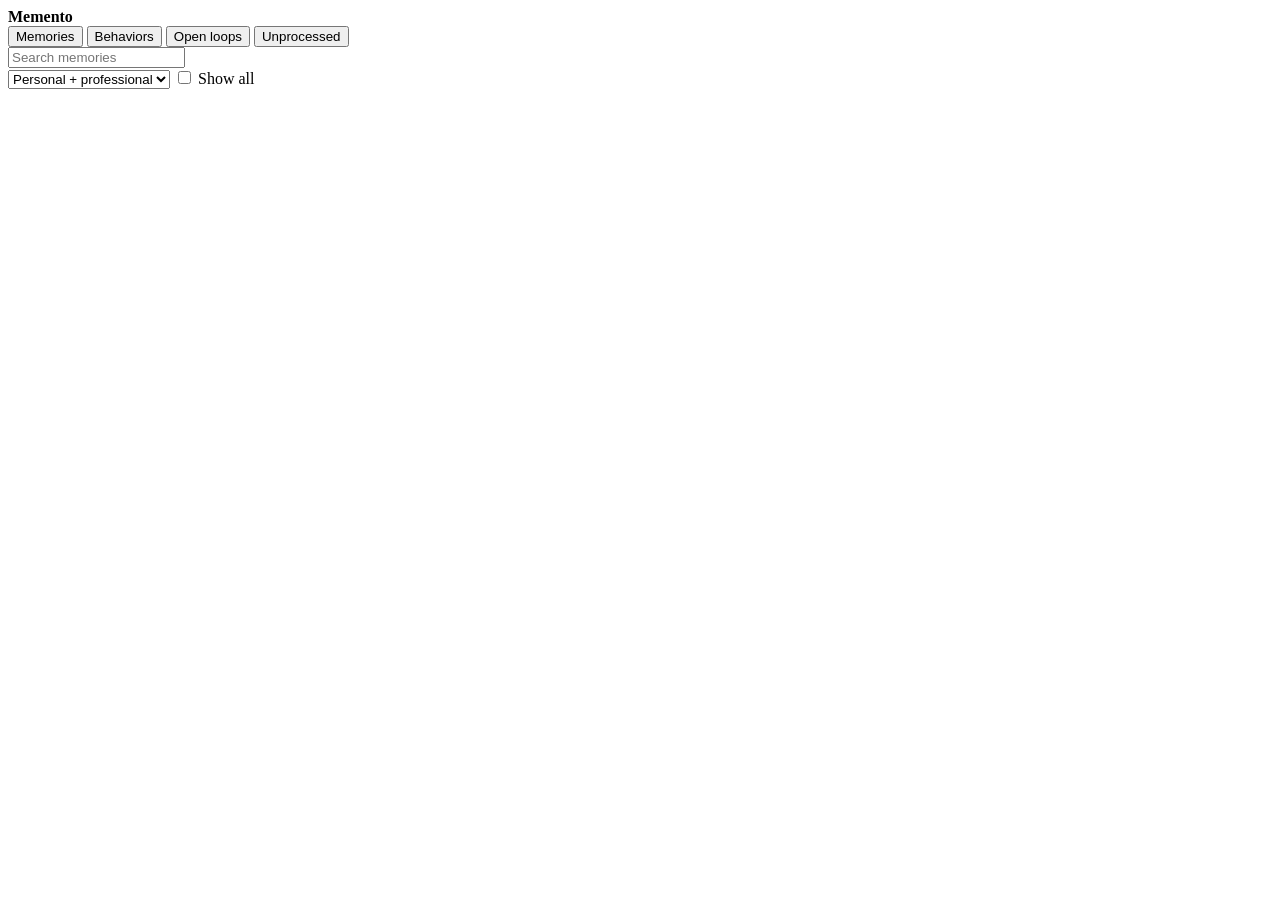
==== src/memento/ui/index.html @ 2d4fb03e "Add read-only memory viewer at /ui Graph views of current memories, behavioral suggestions and open " ====
<!doctype html>
<html lang="en">
<head>
<meta charset="utf-8">
<meta name="viewport" content="width=device-width, initial-scale=1">
<title>Memento</title>
<link rel="icon" href="data:,">
<link rel="stylesheet" href="static/app.css">
</head>
<body>
<header>
  <strong class="brand">Memento</strong>
  <nav id="tabs" aria-label="Views">
    <button type="button" data-view="memories" aria-pressed="true">Memories</button>
    <button type="button" data-view="behaviors" aria-pressed="false">Behaviors</button>
    <button type="button" data-view="loops" aria-pressed="false">Open loops</button>
    <button type="button" data-view="unprocessed" aria-pressed="false">Unprocessed</button>
  </nav>
  <form id="search" role="search">
    <input id="q" type="search" placeholder="Search memories" autocomplete="off" aria-label="Search memories">
  </form>
  <select id="scope" aria-label="Scope">
    <option value="">Personal + professional</option>
    <option value="personal">Personal</option>
    <option value="professional">Professional</option>
  </select>
  <label class="toggle"><input id="all" type="checkbox"> Show all</label>
</header>
<main>
  <section id="graph-view">
    <div id="canvas"></div>
    <div id="status" role="status"></div>
    <div id="legend"></div>
    <aside id="sidelist" hidden></aside>
  </section>
  <section id="unprocessed-view" hidden>
    <div class="column">
      <h2>Waiting for extraction <span id="conv-total" class="muted"></span></h2>
      <ol id="conversations" class="rows"></ol>
      <div class="pager"><button type="button" id="conv-prev">Newer</button><button type="button" id="conv-next">Older</button></div>
    </div>
    <div class="column">
      <h2>Candidates not yet promoted <span id="cand-total" class="muted"></span></h2>
      <form id="cand-search" role="search"><input id="cand-q" type="search" placeholder="Search candidates" autocomplete="off" aria-label="Search candidates"></form>
      <ol id="candidates" class="rows"></ol>
      <div class="pager"><button type="button" id="cand-prev">Newer</button><button type="button" id="cand-next">Older</button></div>
    </div>
  </section>
  <aside id="panel" hidden>
    <button type="button" id="panel-close" aria-label="Close details">×</button>
    <div id="panel-body"></div>
  </aside>
</main>
<script src="static/vendor/graphology.umd.min.js"></script>
<script src="static/vendor/sigma.min.js"></script>
<script src="static/app.js"></script>
</body>
</html>
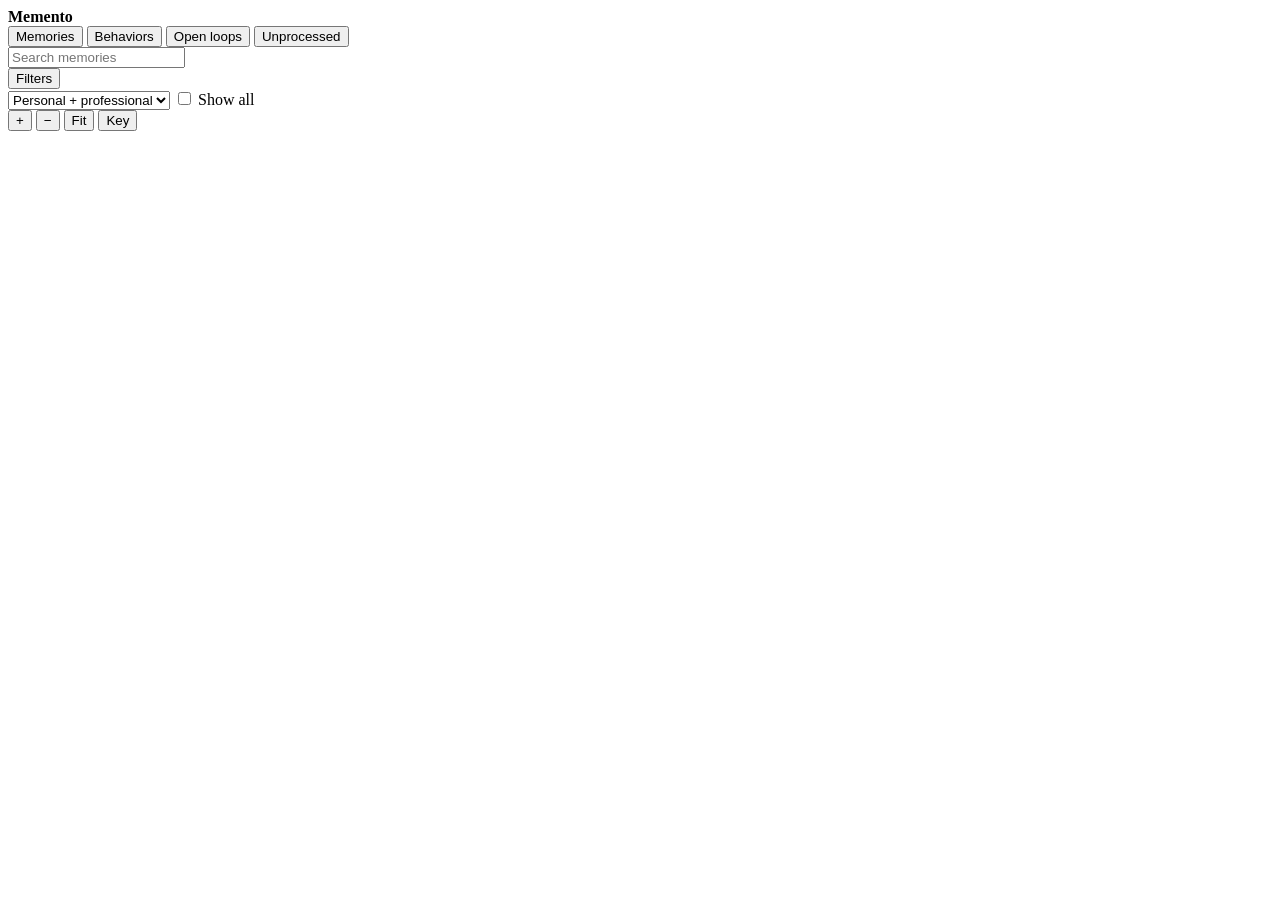
==== commit adece093: "feat(ui): make the viewer usable on phones Compact two-row mobile header with a Filters toggle and s" ====
--- a/src/memento/ui/index.html
+++ b/src/memento/ui/index.html
@@ -17,19 +17,34 @@
     <button type="button" data-view="unprocessed" aria-pressed="false">Unprocessed</button>
   </nav>
   <form id="search" role="search">
-    <input id="q" type="search" placeholder="Search memories" autocomplete="off" aria-label="Search memories">
+    <input id="q" type="search" placeholder="Search memories" autocomplete="off" aria-label="Search memories" enterkeyhint="search">
   </form>
-  <select id="scope" aria-label="Scope">
-    <option value="">Personal + professional</option>
-    <option value="personal">Personal</option>
-    <option value="professional">Professional</option>
-  </select>
-  <label class="toggle"><input id="all" type="checkbox"> Show all</label>
+  <button type="button" id="filters-toggle" aria-expanded="false" aria-controls="filters">Filters</button>
+  <div id="filters">
+    <select id="scope" aria-label="Scope">
+      <option value="">Personal + professional</option>
+      <option value="personal">Personal</option>
+      <option value="professional">Professional</option>
+    </select>
+    <select id="responsibility" aria-label="Loop responsibility" hidden>
+      <option value="">All responsibilities</option>
+      <option value="owner">For owner</option>
+      <option value="other">Other person</option>
+      <option value="unknown">Unspecified</option>
+    </select>
+    <label class="toggle"><input id="all" type="checkbox"> Show all</label>
+  </div>
 </header>
 <main>
   <section id="graph-view">
     <div id="canvas"></div>
     <div id="status" role="status"></div>
+    <div id="graph-tools" role="group" aria-label="Graph view">
+      <button type="button" id="zoom-in" aria-label="Zoom in">+</button>
+      <button type="button" id="zoom-out" aria-label="Zoom out">−</button>
+      <button type="button" id="zoom-fit" aria-label="Fit graph to screen">Fit</button>
+      <button type="button" id="legend-toggle" aria-expanded="false" aria-controls="legend">Key</button>
+    </div>
     <div id="legend"></div>
     <aside id="sidelist" hidden></aside>
   </section>
@@ -46,7 +61,7 @@
       <div class="pager"><button type="button" id="cand-prev">Newer</button><button type="button" id="cand-next">Older</button></div>
     </div>
   </section>
-  <aside id="panel" hidden>
+  <aside id="panel" hidden tabindex="-1" aria-label="Details">
     <button type="button" id="panel-close" aria-label="Close details">×</button>
     <div id="panel-body"></div>
   </aside>
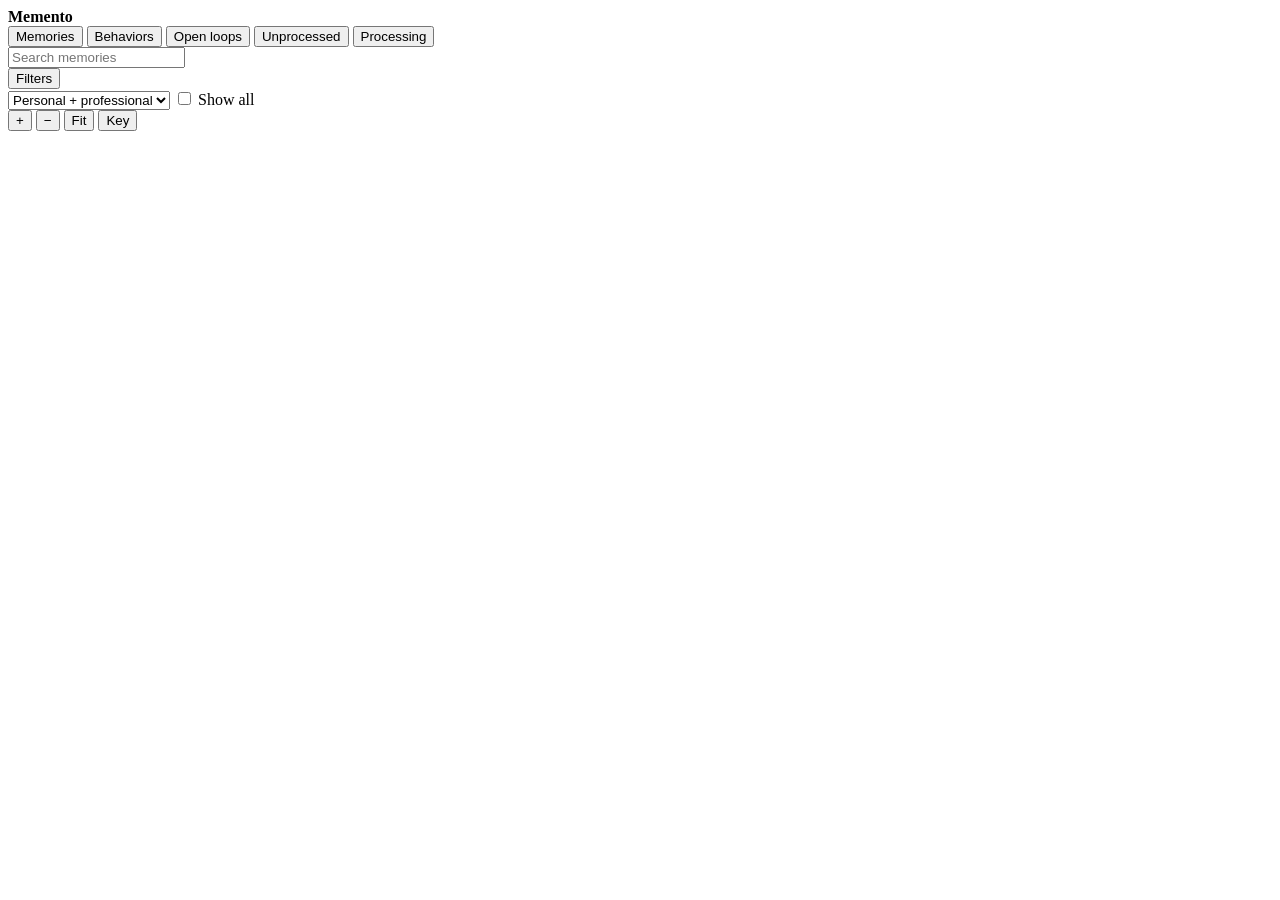
==== commit ce0abede: "Add processing status dashboard to memory viewer" ====
--- a/src/memento/ui/index.html
+++ b/src/memento/ui/index.html
@@ -15,6 +15,7 @@
     <button type="button" data-view="behaviors" aria-pressed="false">Behaviors</button>
     <button type="button" data-view="loops" aria-pressed="false">Open loops</button>
     <button type="button" data-view="unprocessed" aria-pressed="false">Unprocessed</button>
+    <button type="button" data-view="processing" aria-pressed="false">Processing</button>
   </nav>
   <form id="search" role="search">
     <input id="q" type="search" placeholder="Search memories" autocomplete="off" aria-label="Search memories" enterkeyhint="search">
@@ -27,10 +28,10 @@
       <option value="professional">Professional</option>
     </select>
     <select id="responsibility" aria-label="Loop responsibility" hidden>
-      <option value="">All responsibilities</option>
+      <option value="">Assigned loops</option>
       <option value="owner">For owner</option>
       <option value="other">Other person</option>
-      <option value="unknown">Unspecified</option>
+      <option value="unknown">Unresolved, no assignee</option>
     </select>
     <label class="toggle"><input id="all" type="checkbox"> Show all</label>
   </div>
@@ -61,6 +62,16 @@
       <div class="pager"><button type="button" id="cand-prev">Newer</button><button type="button" id="cand-next">Older</button></div>
     </div>
   </section>
+  <section id="processing-view" hidden aria-labelledby="proc-title">
+    <div class="proc-bar">
+      <h2 id="proc-title">Processing status</h2>
+      <span id="proc-updated" class="meta" role="status" aria-live="polite"></span>
+      <button type="button" id="proc-refresh">Refresh</button>
+    </div>
+    <p class="meta proc-note">Global counts across all sources and scopes; filters do not apply. Read-only snapshot, refreshed every minute while this view is visible.</p>
+    <div id="proc-alert" class="proc-alert" role="alert" hidden></div>
+    <div id="proc-cards" class="proc-grid"></div>
+  </section>
   <aside id="panel" hidden tabindex="-1" aria-label="Details">
     <button type="button" id="panel-close" aria-label="Close details">×</button>
     <div id="panel-body"></div>
